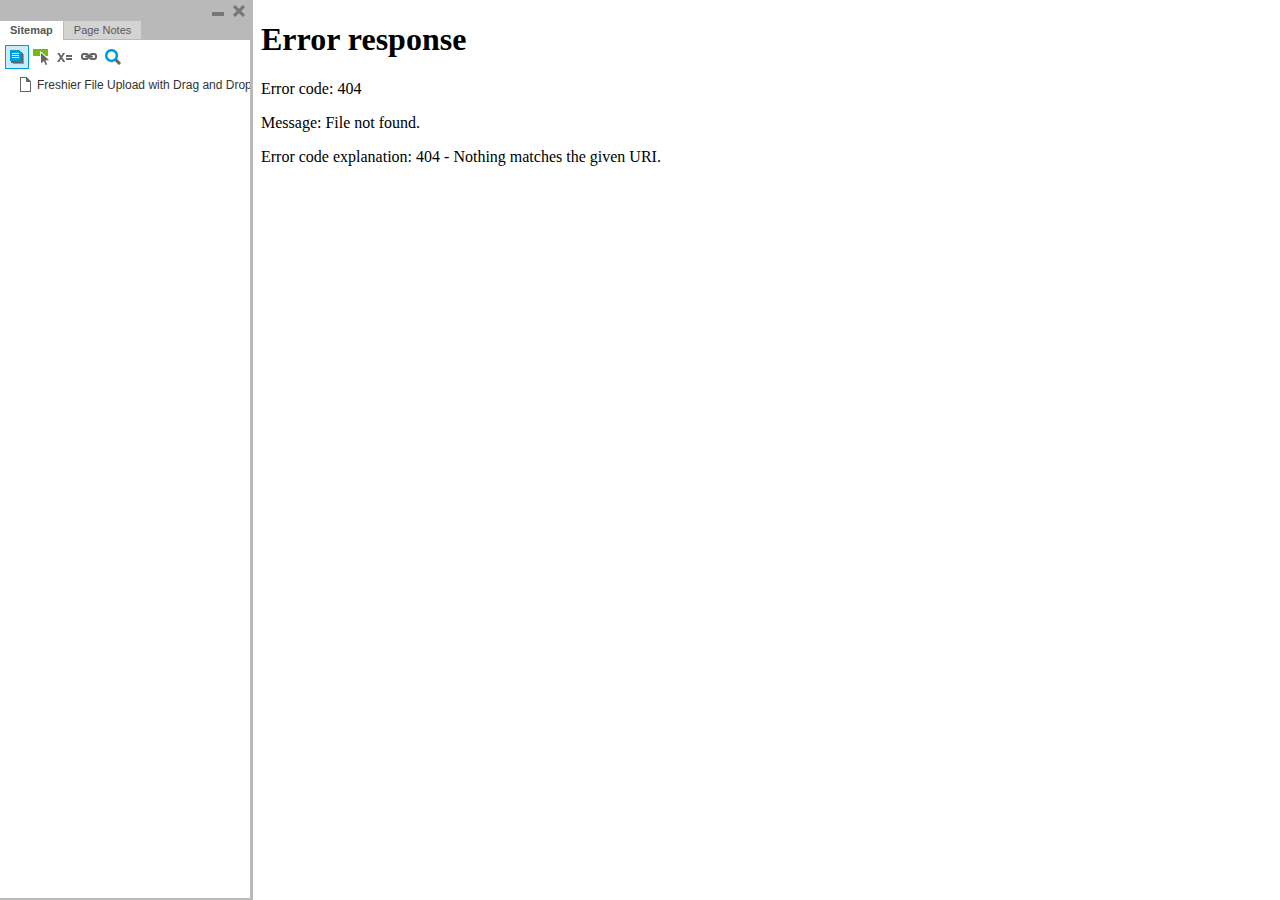
==== freshier-file-upload-with-drag-and-drop/index.html @ 0cb87fba "Initial commit" ====
﻿<!DOCTYPE html>
<html xmlns="http://www.w3.org/1999/xhtml" xml:lang="en" lang="en">
<head>
    <title>Untitled Document</title>
    <meta http-equiv="X-UA-Compatible" content="IE=edge"/>
    <meta http-equiv="content-type" content="text/html; charset=utf-8" />
    <link type="text/css" href="resources/css/reset.css" rel="Stylesheet" />
    <link type="text/css" href="resources/css/default.css" rel="Stylesheet" />

    <script type="text/javascript">
        if (location.href.toString().indexOf('file://localhost/') == 0) {
            location.href = location.href.toString().replace('file://localhost/', 'file:///');
        }
    </script>

    <script type="text/javascript" src="resources/scripts/jquery-1.7.1.min.js"></script>
    <script type="text/javascript" src="resources/scripts/player/splitter.js"></script>
    <script type="text/javascript" src="resources/scripts/axutils.js"></script>
    <script type="text/javascript" src="resources/scripts/player/axplayer.js"></script>
    <script type="text/javascript" src="resources/scripts/messagecenter.js"></script>
    <script type="text/javascript" src="data/document.js"></script>
    <style type="text/css">

#outerContainer {
	width:1000px;
	height:1500px;
}

.vsplitbar {
	width: 3px;
	background: #B9B9B9;
}

#rightPanel {
    background-color: White;
}

#leftPanel {
    /*min-width: 190px;*/
}

.splitterMask {
   position:absolute;
   top: 0;
   left: 0;
   width: 100%;
   height: 100%;
   overflow: hidden;
   background-image: url(resources/images/transparent.gif);
   z-index: 20000;
}


    </style>
    <script type="text/javascript" language="JavaScript"><!--
        // isolate scope
        (function() {
            setUpController();

            var configuration = $axure.document.configuration;
            var _settings = {};
            _settings.projectId = configuration.prototypeId;
            _settings.isAxshare = configuration.isAxshare;
            _settings.loadFeedbackPlugin = configuration.loadFeedbackPlugin;
            _settings.startCollapsed = HashString("c") == "1";
            if(HashString("c") == "2") closePlayer();

            $axure.player.settings = _settings;

            $(window).bind('load', function() {
                if(CHROME_5_LOCAL && !$('body').attr('pluginDetected')) {
                    window.location = 'resources/chrome/chrome.html';
                }
            });

            $(document).ready(function() {
                $axure.page.bind('load.start', mainFrame_onload);
                $axure.messageCenter.addMessageListener(messageCenter_message);

                if($axure.player.settings.loadFeedbackPlugin) {
                    if($axure.player.settings.isAxshare) {
                        $axure.utils.loadJS('/Scripts/plugins/feedback/feedback.js');
                    } else {
                        $axure.utils.loadJS('http://share.axure.com/Scripts/plugins/feedback/feedback.js');
                    }
                }

                if(navigator.userAgent.indexOf("MSIE") >= 0) $('#outerContainer').width('100%');
                initialize();
                if($axure.player.settings.startCollapsed) $('#outerContainer').splitter({ sizeLeft: 0 });
                else $('#outerContainer').splitter({ sizeLeft: 250 });
                $('#leftPanel').width(250);

                $(window).resize(function() { resizeContent(); });

                $('#maximizePanelContainer').hide();

                initializeLogo();

                $(window).resize();
                resizeContent();
                //wait for ie to get to a good state and resize
                if(IE && BROWSER_VERSION == "6.0") setTimeout(function() { $('#outerContainer').trigger('resize'); }, 30);

                if($axure.player.settings.startCollapsed) {
                    collapse();
                    $('#leftPanel').width(0);
                }
            });
        })();

        var lastLeftPanelWidth = 250;

        function messageCenter_message(message, data) {
            if(message == 'expandFrame') expand();
        }

        function resizeContent() {
            var newHeight = $(window).height();
            var newWidth = $(window).width();

            var controlContainerHeight = newHeight - 42;
            if($('#interfaceControlFrameLogoContainer').is(':visible')) controlContainerHeight -= $('#interfaceControlFrameLogoContainer').height() + 16;

            $('#outerContainer').height(newHeight).width(newWidth);
            $('.vsplitbar').height(newHeight);
            $('#leftPanel').height(newHeight);
            $('#interfaceControlFrame').height(newHeight);
            $('#interfaceControlFrameContainer').height(controlContainerHeight);

            $('#rightPanel').height(newHeight);
            $('#mainFrame').height(newHeight);

            if($('#leftPanel').is(':visible')) $('#rightPanel').width($(window).width() - $('#leftPanel').width() - $('.vsplitbar').width());
            else $('#rightPanel').width($(window).width());
        }

        function closePlayer() {
            if($axure.page.location) window.location.href = $axure.page.location;
            else {
                var pageFile = getInitialUrl();
                var currentLocation = window.location.toString();
                window.location.href = currentLocation.substr(0, currentLocation.lastIndexOf("/") + 1) + pageFile;
            }
        }

        function replaceHash(newHash) {
            var currentLocWithoutHash = window.location.toString().split('#')[0];

            //We use replace so that every hash change doesn't get appended to the history stack.
            //We use replaceState in browsers that support it, else replace the location
            if (typeof window.history.replaceState != 'undefined') {
                window.history.replaceState(null, null, currentLocWithoutHash + newHash);
            } else {
                window.location.replace(currentLocWithoutHash + newHash);
            }
        }

        function collapse() {
            var currentHash = window.location.hash;
            //If the collapse hash string var isn't present and set to 1, insert it
            if (currentHash.indexOf('#c=1') == -1 && currentHash.indexOf('&c=1') == -1) {
                var hashToSet = '';

                var varIndex = currentHash.indexOf('#c=');
                if (varIndex == -1) varIndex = currentHash.indexOf('&c=');
                if (varIndex != -1) {
                    var newHash = currentHash.substring(0, varIndex);

                    newHash = newHash == '' ? '#c=1' : newHash + '&c=1';

                    var ampIndex = currentHash.indexOf('&', varIndex + 1);
                    if (ampIndex != -1) {
                        newHash = newHash + currentHash.substring(ampIndex);
                    }
                    hashToSet = newHash;
                } else if (currentHash.indexOf('#') != -1) {
                    hashToSet = currentHash + '&c=1';
                } else {
                    hashToSet = '#c=1';
                }

                if (hashToSet != '') {
                    replaceHash(hashToSet);
                }
            }

            $('#maximizePanelContainer').show();
            lastLeftPanelWidth = $('#leftPanel').width();
            $('#leftPanel').hide();
            $('.vsplitbar').hide();
            $('#rightPanel').width($(window).width());
            $(window).resize();
            $('#outerContainer').trigger('resize');
        }

        function expand() {
            var currentHash = self.location.hash;
            var varIndex = currentHash.indexOf('&c=');
            if (varIndex == -1) varIndex = currentHash.indexOf('#c=');
            //If the collapse hash string var is present, remove it
            if (varIndex != -1) {
                var newHash = currentHash.substring(0, varIndex);

                var ampIndex = currentHash.indexOf('&', varIndex + 1);
                if (ampIndex != -1) {
                    newHash = newHash == '' ? '#' + currentHash.substring(ampIndex + 1) : newHash + currentHash.substring(ampIndex);
                }

                replaceHash(newHash);
            }

            $('#maximizePanelContainer').hide();
            $('#leftPanel').width(lastLeftPanelWidth);
            $('#leftPanel').show();
            $('.vsplitbar').show();
            $('#rightPanel').width($(window).width() - $('#leftPanel').width() - $('.vsplitbar').width());
            $(window).resize();
            $('#outerContainer').trigger('resize');
        }

        function initialize() {
            var legacyQString = QueryString("Page");
            if (legacyQString.length > 0) {
                location.href = location.href.substring(0, location.href.indexOf("?")) + "#p=" + legacyQString;
                return;
            }

            var mainFrame = document.getElementById("mainFrame");
            mainFrame.contentWindow.location.href = getInitialUrl();
        }
        
        function getInitialUrl() {
            var pageName = HashString("p");
            if(pageName.length > 0) return pageName + ".html";
            else {
                var url = getFirstPageUrl($axure.document.sitemap.rootNodes);
                return (url ? url : "about:blank");
            }
        }

        function getFirstPageUrl(nodes) {
            for (var i = 0; i < nodes.length; i++) {
                var node = nodes[i];
                if (node.url) return node.url;
                else {
                    var hasChildren = (node.children && node.children.length > 0);
                    if (hasChildren) {
                        var url = getFirstPageUrl(node.children);
                        if (url) return url;
                    }
                }
            }
            return null;
        }

        function initializeLogo() {
            if($axure.document.configuration.logoImagePath) {
                $('#interfaceControlFrameLogoImageContainer').html('<img id="logoImage" src="" />');
                $('#logoImage').attr('src', $axure.document.configuration.logoImagePath).load(function() { resizeContent(); });
                $('#interfaceControlFrameMinimizeContainer').css('background-color', '#FFFFFF');
            } else $('#interfaceControlFrameLogoImageContainer').hide();

            if ($axure.document.configuration.logoImageCaption) {
                $('#interfaceControlFrameLogoCaptionContainer').html($axure.document.configuration.logoImageCaption);
                $('#interfaceControlFrameMinimizeContainer').css('background-color', '#FFFFFF');
            } else $('#interfaceControlFrameLogoCaptionContainer').hide();

            if(!$('#interfaceControlFrameLogoImageContainer').is(':visible') && !$('#interfaceControlFrameLogoCaptionContainer').is(':visible')) {
                $('#interfaceControlFrameLogoContainer').hide();
            }
        }

        function mainFrame_onload() {
            if($axure.page.pageName) document.title = $axure.page.pageName;
        }

        function QueryString(query) {
            var qstring = self.location.href.split("?");
            if(qstring.length < 2) return "";
            return GetParameter(qstring, query);
        }
        
        function GetParameter(qstring, query) {
            var prms = qstring[1].split("&");
            var frmelements = new Array();
            var currprmeter, querystr = "";

            for(var i = 0; i < prms.length; i++) {
                currprmeter = prms[i].split("=");
                frmelements[i] = new Array();
                frmelements[i][0] = currprmeter[0];
                frmelements[i][1] = currprmeter[1];
            }

            for(j = 0; j < frmelements.length; j++) {
                if(frmelements[j][0].toLowerCase() == query.toLowerCase()) {
                    querystr = frmelements[j][1];
                    break;
                }
            }
            return querystr;
        }
        
        function HashString(query) {
            var qstring = self.location.href.split("#");
            if(qstring.length < 2) return "";
            return GetParameter(qstring, query);
        }

    --></script>

    <link type="text/css" rel="Stylesheet" href="plugins/sitemap/styles/sitemap.css" />
    <script type="text/javascript" src="plugins/sitemap/sitemap.js"></script>
    <link type="text/css" rel="Stylesheet" href="plugins/page_notes/styles/page_notes.css" />
    <script type="text/javascript" src="plugins/page_notes/page_notes.js"></script>

</head>
<body scroll="no">
    <div id="outerContainer">

        <div id="leftPanel">
            <div id="interfaceControlFrame">
                <div id="interfaceControlFrameMinimizeContainer">
                    <a title="Minimize" id="interfaceControlFrameMinimizeButton" onclick="collapse();">&nbsp;</a>
                    <div id="interfaceControlFrameCloseContainer">
                        <a title="Close" id="interfaceControlFrameCloseButton" onclick="closePlayer();">&nbsp;</a>
                    </div>
                </div>
                <div id="interfaceControlFrameLogoContainer">
                    <div id="interfaceControlFrameLogoImageContainer"></div>
                    <div id="interfaceControlFrameLogoCaptionContainer"></div>
                </div>
                <div id="interfaceControlFrameHeaderContainer">
                    <ul id="interfaceControlFrameHeader">
                    </ul>
                </div>
                <div id="interfaceControlFrameContainer">
                </div>
            </div>
        </div>
        <div id="rightPanel">
            <iframe id="mainFrame" name="mainFrame" width="100%" height="100%" src="" frameborder="0" style="display: block;"></iframe>
        </div>

    </div>

    <div id="maximizePanelContainer">
        <iframe id="expandFrame" src="resources/expand.html" width="100%" height="100%" scrolling="no" allowtransparency="true" frameborder="0"></iframe>
    </div>

</body>
</html>
---- freshier-file-upload-with-drag-and-drop/resources/css/default.css ----
﻿body {
  font-family : Helvetica, Arial, Sans-Serif;
  background-color: #B9B9B9;
  overflow:hidden;
}
a {
  cursor: pointer;
}
#maximizePanelContainer {
  font-size: 4px;
  position:absolute;
  left: 0px;
  top: 0px;
  width: 15px;
  height: 13px;
  overflow: visible;
  z-index: 1000;
}
.maximizePanel {
  position:absolute;
  left: 0px;
  top: 0px;
  width: 20px;
  height: 20px;
  margin: 2px 0px 0px 1px;
  background: url('../images/261_expand_12rollover1.png') no-repeat;
  cursor: pointer;
}
.maximizePanelOver {
  background: url('../images/261_expand_12rollover2.png') no-repeat;    
}

#interfaceControlFrameMinimizeContainer {
  position:relative;
  font-size: 2px; /*for IE*/
  text-align: right;
  z-index: 100;
    height: 20px;
}
#interfaceControlFrameMinimizeContainer a 
{
    display: inline-block;
    width: 15px;
    height: 20px;
  font-size: 2px;
  background: url('../images/260_collapse_12rollover1.png') no-repeat;
  text-decoration: none;
  margin: 5px 5px 0px 0px;
}
#interfaceControlFrame {
    margin: 0px;
}
#interfaceControlFrameMinimizeContainer a:hover {
  background: url('../images/260_collapse_12rollover2.png') no-repeat;
}
#interfaceControlFrameCloseContainer {
    display: inline;
    width: 15px;
    height: 20px;
    font-size: 2px;
    margin: 5px 2px 0px 0px;
}
#interfaceControlFrameCloseContainer a 
{
  background: url('../images/259_close_12rollover1.png') no-repeat;
    margin: 0px;
  text-decoration: none;
}
#interfaceControlFrameCloseContainer a:hover 
{
  background: url('../images/259_close_12rollover2.png') no-repeat;
}
#interfaceControlFrameHeader li {
    display: inline;
}
#interfaceControlFrameHeader a {
  outline: none;
  padding: 3px 10px 3px 10px;
  margin-right: 1px;
  text-decoration: none;
  color: #575757;
  white-space: nowrap;
  background-color: #D3D3D3;
}
#interfaceControlFrameHeader a:link {}
#interfaceControlFrameHeader a:hover {
  color: #000000;
}
#interfaceControlFrameHeader a.selected {
  background-color: White;
  font-weight:bold;
  padding: 3px 10px 4px 10px;
}
#interfaceControlFrameHeaderContainer {
  overflow: visible;
  width: 250px;
}
#interfaceControlFrameHeader {
  position:relative;
  list-style: none;
  padding : 4px 0px 4px 0px;
  font-size: 11px;
  z-index: 50;
}
#interfaceControlFrameContainer {
  position: absolute;
  background-color: White;
  overflow: hidden;
  width: 100%;
  /*height:100%;*/
}

#interfaceControlFrameLogoContainer {
  background-color: White;
  border-bottom: 1px solid #EFEFEF;
  margin: -5px 0px 5px 0px;
  padding: 10px 5px 5px 5px;
  overflow: hidden;
}
#interfaceControlFrameLogoImageContainer {
  text-align: center;
}
#interfaceControlFrameLogoCaptionContainer {
  text-align: center;
  margin: 5px 10px 0px 10px;
  font-size: 11px;
  color: #333;
}
---- freshier-file-upload-with-drag-and-drop/plugins/sitemap/styles/sitemap.css ----
﻿
#sitemapHost {
    font-size: 12px;
    color:#333;
    background-color:#FFF;
    height: 100%;
}

#sitemapTreeContainer {
    /*margin: 0px 8px 0px 10px;*/
    position: absolute;
    overflow: auto;
    width: 100%;
    /*height: 100%;*/
    top: 31px;
    bottom: 0px;
}

.sitemapTree {
    /* list-style-type: none; */
    margin: 5px 0px 10px -9px;
    overflow:visible;
}

.sitemapTree ul {
    list-style-type: none;
    margin: 0px 0px 0px 0px;
    padding-left: 0px;
}

.sitemapPlusMinusLink 
{
}

.sitemapMinus 
{
	vertical-align:middle;
    background: url('images/minus.gif');
    background-repeat: no-repeat;
	margin-right: 3px;	
	margin-bottom: 1px;
    height:9px;
    width:9px;
    display:inline-block;
}

.sitemapPlus 
{
	vertical-align:middle;
    background: url('images/plus.gif');
    background-repeat: no-repeat;
	margin-right: 3px;	
	margin-bottom: 1px;
	height:9px;
    width:9px;
    display:inline-block;
}

.sitemapPageLink 
{
    margin-left: 0px;
}

.sitemapPageIcon 
{
	margin-bottom:-3px;
    width: 16px;
    height: 16px;
    display: inline-block;
    background: url('images/079_page_16.png');
    background-repeat: no-repeat;
}

.sitemapFlowIcon
{
    background: url('images/086_case_16.png');
}

.sitemapFolderIcon
{
    background: url('images/235_folderclosed_16.png');
}

.sitemapFolderOpenIcon
{
    background: url('images/236_folderopen_16.png');
}

.sitemapPageName 
{
    margin-left: 3px;
}

.sitemapNode 
{
    margin:4px 0px 4px 0px;
    white-space:nowrap;
}

.sitemapPageLinkContainer {
    margin-left: 0px;
    padding-bottom: 1px;
}
/*
.sitemapNode div
{
	padding-top: 1px; 
	padding-bottom: 3px;
    padding-left: 20px;
	height: 14px;
}
*/

.sitemapExpandableNode 
{
	margin-left: 0px;
}

.sitemapHighlight 
{
	background-color : rgb(204,235,248);
    font-weight: bold;
}

.sitemapGreyedName
{
	color: #AAA;
}

#sitemapToolbar 
{
	margin: 5px 5px 5px 5px;
    height: 22px;
}

#sitemapToolbar .sitemapToolbarButton
{
    float: left;
    width: 22px;
    height: 22px;
    border: 1px solid transparent;
}

#sitemapToolbar .sitemapToolbarButton:hover
{
    border: 1px solid rgb(0,157,217);
    background-color : rgb(166,221,242);
}

#sitemapToolbar .sitemapToolbarButton:active
{
    border: 1px solid rgb(0,157,217);
    background-color : rgb(204,235,248);
}

#sitemapToolbar .sitemapToolbarButtonSelected {
    border: 1px solid rgb(0,157,217);
    background-color : rgb(204,235,248);    
}

#linksButton {
    background: url('images/233_hyperlink_16.png') no-repeat center center;
}

#adaptiveButton {
    background: url('images/225_responsive_16.png') no-repeat center center;
}

#footnotesButton {
    background: url('images/228_togglenotes_16.png') no-repeat center center;
}

#highlightInteractiveButton {
    background: url('images/231_event_16.png') no-repeat center center;
}

#variablesButton {
    background: url('images/229_variables_16.png') no-repeat center center;
}

#searchButton {
    background: url('images/232_search_16.png') no-repeat center center;
}

.sitemapLinkContainer
{
	margin-top: 8px;
	padding-right: 5px;
	font-size: 12px;
}

.sitemapLinkField 
{
	width: 100%;
	font-size: 12px;
	margin-top: 3px;
}

.sitemapOptionContainer
{
	margin-top: 8px;
	padding-right: 5px;
	font-size: 12px;
}

#sitemapOptionsDiv
{
	margin-top: 5px;
	margin-left: 16px;
}

#viewSelectDiv
{
	margin-left: 5px;
}

#viewSelect
{
	width: 70%;
}

.sitemapUrlOption
{
	padding-bottom: 5px;
}

.optionLabel
{
	font-size: 12px;
}

.sitemapPopupContainer
{
    display: none;
    position: absolute;
	background-color: #F4F4F4;
	border: 1px solid #B9B9B9;
	padding: 5px 5px 5px 5px;
	margin: 5px 0px 0px 5px;
    z-index: 1;
}

#adaptiveViewsContainer
{
	margin-left: 0px;
	padding: 0px;
}

.adaptiveViewOption
{
	padding: 2px;
}

.adaptiveViewOption:hover
{ 
	background-color: rgb(204,235,248);
	cursor: pointer;
}

.currentAdaptiveView {
    font-weight: bold;
}

.adaptiveCheckboxDiv {
	height: 15px;
	width: 15px;
	float: left;
}

.checkedAdaptive {
	background: url('images/adaptivecheck.png') no-repeat center center;
}

#variablesContainer 
{
	max-height: 350px;
	overflow: auto;
}

.variableName
{
	font-weight: bold;
}

.variableDiv
{
	margin-bottom: 10px;
}

#variablesClearLink 
{
	color: #069;
	left: 5px;
}

.searchBoxHint 
{
	color: #AAA;
	font-style: italic;
}

#sitemapLinksPageName
{
	font-weight: bold;
}

#sitemapOptionsHeader
{
	font-weight: bold;
}
---- freshier-file-upload-with-drag-and-drop/plugins/page_notes/styles/page_notes.css ----
﻿#pageNotesHost {
    font-size: 12px;
    color:#333;
    height: 100%;
}

#pageNotesScrollContainer 
{
    overflow: auto;
    width: 100%;
    height: 100%;
}    

#pageNotesContainer 
{
    padding: 10px 10px 10px 10px;
}

#pageNameHeader
{
	font-size: 13px;
	font-weight: bold;
	height: 23px;
	white-space: nowrap;
}

#pageNotesContent 
{
	overflow: visible;
}

.pageNoteName 
{
	font-size: 12px;
	margin-bottom: 5px;
	text-decoration: underline;
	white-space: nowrap;
}

.pageNote 
{
	margin-bottom: 10px;
}
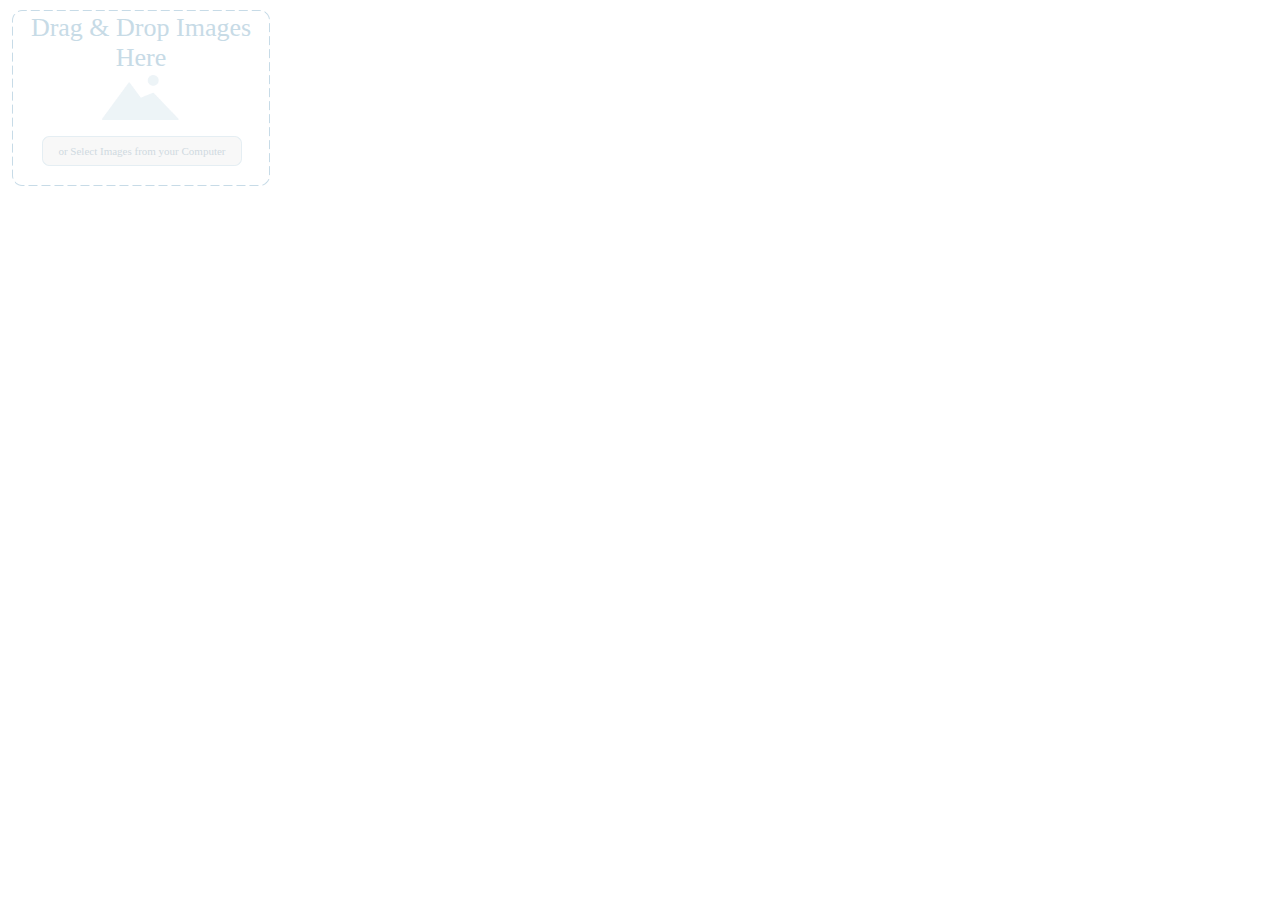
==== commit 930ef29b: "Changing generated filename to 'index.html' for clarity." ====
--- a/freshier-file-upload-with-drag-and-drop/index.html
+++ b/freshier-file-upload-with-drag-and-drop/index.html
@@ -1,353 +1,272 @@
 ﻿<!DOCTYPE html>
-<html xmlns="http://www.w3.org/1999/xhtml" xml:lang="en" lang="en">
-<head>
-    <title>Untitled Document</title>
+<html>
+  <head>
+    <title>Freshier File Upload with Drag and Drop</title>
     <meta http-equiv="X-UA-Compatible" content="IE=edge"/>
-    <meta http-equiv="content-type" content="text/html; charset=utf-8" />
-    <link type="text/css" href="resources/css/reset.css" rel="Stylesheet" />
-    <link type="text/css" href="resources/css/default.css" rel="Stylesheet" />
-
+    <meta http-equiv="content-type" content="text/html; charset=utf-8"/>
+    <meta name="apple-mobile-web-app-capable" content="yes"/>
+    <link href="resources/css/jquery-ui-themes.css" type="text/css" rel="stylesheet"/>
+    <link href="resources/css/axure_rp_page.css" type="text/css" rel="stylesheet"/>
+    <link href="data/styles.css" type="text/css" rel="stylesheet"/>
+    <link href="files/freshier_file_upload_with_drag_and_drop/styles.css" type="text/css" rel="stylesheet"/>
+    <script src="resources/scripts/jquery-1.7.1.min.js"></script>
+    <script src="resources/scripts/jquery-ui-1.8.10.custom.min.js"></script>
+    <script src="resources/scripts/axure/axQuery.js"></script>
+    <script src="resources/scripts/axure/globals.js"></script>
+    <script src="resources/scripts/axutils.js"></script>
+    <script src="resources/scripts/axure/annotation.js"></script>
+    <script src="resources/scripts/axure/axQuery.std.js"></script>
+    <script src="resources/scripts/axure/doc.js"></script>
+    <script src="data/document.js"></script>
+    <script src="resources/scripts/messagecenter.js"></script>
+    <script src="resources/scripts/axure/events.js"></script>
+    <script src="resources/scripts/axure/action.js"></script>
+    <script src="resources/scripts/axure/expr.js"></script>
+    <script src="resources/scripts/axure/geometry.js"></script>
+    <script src="resources/scripts/axure/flyout.js"></script>
+    <script src="resources/scripts/axure/ie.js"></script>
+    <script src="resources/scripts/axure/model.js"></script>
+    <script src="resources/scripts/axure/repeater.js"></script>
+    <script src="resources/scripts/axure/sto.js"></script>
+    <script src="resources/scripts/axure/utils.temp.js"></script>
+    <script src="resources/scripts/axure/variables.js"></script>
+    <script src="resources/scripts/axure/drag.js"></script>
+    <script src="resources/scripts/axure/move.js"></script>
+    <script src="resources/scripts/axure/visibility.js"></script>
+    <script src="resources/scripts/axure/style.js"></script>
+    <script src="resources/scripts/axure/adaptive.js"></script>
+    <script src="resources/scripts/axure/tree.js"></script>
+    <script src="resources/scripts/axure/init.temp.js"></script>
+    <script src="files/freshier_file_upload_with_drag_and_drop/data.js"></script>
+    <script src="resources/scripts/axure/legacy.js"></script>
+    <script src="resources/scripts/axure/viewer.js"></script>
     <script type="text/javascript">
-        if (location.href.toString().indexOf('file://localhost/') == 0) {
-            location.href = location.href.toString().replace('file://localhost/', 'file:///');
-        }
+      $axure.utils.getTransparentGifPath = function() { return 'resources/images/transparent.gif'; };
+      $axure.utils.getOtherPath = function() { return 'resources/Other.html'; };
+      $axure.utils.getReloadPath = function() { return 'resources/reload.html'; };
     </script>
-
-    <script type="text/javascript" src="resources/scripts/jquery-1.7.1.min.js"></script>
-    <script type="text/javascript" src="resources/scripts/player/splitter.js"></script>
-    <script type="text/javascript" src="resources/scripts/axutils.js"></script>
-    <script type="text/javascript" src="resources/scripts/player/axplayer.js"></script>
-    <script type="text/javascript" src="resources/scripts/messagecenter.js"></script>
-    <script type="text/javascript" src="data/document.js"></script>
-    <style type="text/css">
-
-#outerContainer {
-	width:1000px;
-	height:1500px;
-}
-
-.vsplitbar {
-	width: 3px;
-	background: #B9B9B9;
-}
-
-#rightPanel {
-    background-color: White;
-}
-
-#leftPanel {
-    /*min-width: 190px;*/
-}
-
-.splitterMask {
-   position:absolute;
-   top: 0;
-   left: 0;
-   width: 100%;
-   height: 100%;
-   overflow: hidden;
-   background-image: url(resources/images/transparent.gif);
-   z-index: 20000;
-}
-
-
-    </style>
-    <script type="text/javascript" language="JavaScript"><!--
-        // isolate scope
-        (function() {
-            setUpController();
-
-            var configuration = $axure.document.configuration;
-            var _settings = {};
-            _settings.projectId = configuration.prototypeId;
-            _settings.isAxshare = configuration.isAxshare;
-            _settings.loadFeedbackPlugin = configuration.loadFeedbackPlugin;
-            _settings.startCollapsed = HashString("c") == "1";
-            if(HashString("c") == "2") closePlayer();
-
-            $axure.player.settings = _settings;
-
-            $(window).bind('load', function() {
-                if(CHROME_5_LOCAL && !$('body').attr('pluginDetected')) {
-                    window.location = 'resources/chrome/chrome.html';
-                }
-            });
-
-            $(document).ready(function() {
-                $axure.page.bind('load.start', mainFrame_onload);
-                $axure.messageCenter.addMessageListener(messageCenter_message);
-
-                if($axure.player.settings.loadFeedbackPlugin) {
-                    if($axure.player.settings.isAxshare) {
-                        $axure.utils.loadJS('/Scripts/plugins/feedback/feedback.js');
-                    } else {
-                        $axure.utils.loadJS('http://share.axure.com/Scripts/plugins/feedback/feedback.js');
-                    }
-                }
-
-                if(navigator.userAgent.indexOf("MSIE") >= 0) $('#outerContainer').width('100%');
-                initialize();
-                if($axure.player.settings.startCollapsed) $('#outerContainer').splitter({ sizeLeft: 0 });
-                else $('#outerContainer').splitter({ sizeLeft: 250 });
-                $('#leftPanel').width(250);
-
-                $(window).resize(function() { resizeContent(); });
-
-                $('#maximizePanelContainer').hide();
-
-                initializeLogo();
-
-                $(window).resize();
-                resizeContent();
-                //wait for ie to get to a good state and resize
-                if(IE && BROWSER_VERSION == "6.0") setTimeout(function() { $('#outerContainer').trigger('resize'); }, 30);
-
-                if($axure.player.settings.startCollapsed) {
-                    collapse();
-                    $('#leftPanel').width(0);
-                }
-            });
-        })();
-
-        var lastLeftPanelWidth = 250;
-
-        function messageCenter_message(message, data) {
-            if(message == 'expandFrame') expand();
-        }
-
-        function resizeContent() {
-            var newHeight = $(window).height();
-            var newWidth = $(window).width();
-
-            var controlContainerHeight = newHeight - 42;
-            if($('#interfaceControlFrameLogoContainer').is(':visible')) controlContainerHeight -= $('#interfaceControlFrameLogoContainer').height() + 16;
-
-            $('#outerContainer').height(newHeight).width(newWidth);
-            $('.vsplitbar').height(newHeight);
-            $('#leftPanel').height(newHeight);
-            $('#interfaceControlFrame').height(newHeight);
-            $('#interfaceControlFrameContainer').height(controlContainerHeight);
-
-            $('#rightPanel').height(newHeight);
-            $('#mainFrame').height(newHeight);
-
-            if($('#leftPanel').is(':visible')) $('#rightPanel').width($(window).width() - $('#leftPanel').width() - $('.vsplitbar').width());
-            else $('#rightPanel').width($(window).width());
-        }
-
-        function closePlayer() {
-            if($axure.page.location) window.location.href = $axure.page.location;
-            else {
-                var pageFile = getInitialUrl();
-                var currentLocation = window.location.toString();
-                window.location.href = currentLocation.substr(0, currentLocation.lastIndexOf("/") + 1) + pageFile;
-            }
-        }
-
-        function replaceHash(newHash) {
-            var currentLocWithoutHash = window.location.toString().split('#')[0];
-
-            //We use replace so that every hash change doesn't get appended to the history stack.
-            //We use replaceState in browsers that support it, else replace the location
-            if (typeof window.history.replaceState != 'undefined') {
-                window.history.replaceState(null, null, currentLocWithoutHash + newHash);
-            } else {
-                window.location.replace(currentLocWithoutHash + newHash);
-            }
-        }
-
-        function collapse() {
-            var currentHash = window.location.hash;
-            //If the collapse hash string var isn't present and set to 1, insert it
-            if (currentHash.indexOf('#c=1') == -1 && currentHash.indexOf('&c=1') == -1) {
-                var hashToSet = '';
-
-                var varIndex = currentHash.indexOf('#c=');
-                if (varIndex == -1) varIndex = currentHash.indexOf('&c=');
-                if (varIndex != -1) {
-                    var newHash = currentHash.substring(0, varIndex);
-
-                    newHash = newHash == '' ? '#c=1' : newHash + '&c=1';
-
-                    var ampIndex = currentHash.indexOf('&', varIndex + 1);
-                    if (ampIndex != -1) {
-                        newHash = newHash + currentHash.substring(ampIndex);
-                    }
-                    hashToSet = newHash;
-                } else if (currentHash.indexOf('#') != -1) {
-                    hashToSet = currentHash + '&c=1';
-                } else {
-                    hashToSet = '#c=1';
-                }
-
-                if (hashToSet != '') {
-                    replaceHash(hashToSet);
-                }
-            }
-
-            $('#maximizePanelContainer').show();
-            lastLeftPanelWidth = $('#leftPanel').width();
-            $('#leftPanel').hide();
-            $('.vsplitbar').hide();
-            $('#rightPanel').width($(window).width());
-            $(window).resize();
-            $('#outerContainer').trigger('resize');
-        }
-
-        function expand() {
-            var currentHash = self.location.hash;
-            var varIndex = currentHash.indexOf('&c=');
-            if (varIndex == -1) varIndex = currentHash.indexOf('#c=');
-            //If the collapse hash string var is present, remove it
-            if (varIndex != -1) {
-                var newHash = currentHash.substring(0, varIndex);
-
-                var ampIndex = currentHash.indexOf('&', varIndex + 1);
-                if (ampIndex != -1) {
-                    newHash = newHash == '' ? '#' + currentHash.substring(ampIndex + 1) : newHash + currentHash.substring(ampIndex);
-                }
-
-                replaceHash(newHash);
-            }
-
-            $('#maximizePanelContainer').hide();
-            $('#leftPanel').width(lastLeftPanelWidth);
-            $('#leftPanel').show();
-            $('.vsplitbar').show();
-            $('#rightPanel').width($(window).width() - $('#leftPanel').width() - $('.vsplitbar').width());
-            $(window).resize();
-            $('#outerContainer').trigger('resize');
-        }
-
-        function initialize() {
-            var legacyQString = QueryString("Page");
-            if (legacyQString.length > 0) {
-                location.href = location.href.substring(0, location.href.indexOf("?")) + "#p=" + legacyQString;
-                return;
-            }
-
-            var mainFrame = document.getElementById("mainFrame");
-            mainFrame.contentWindow.location.href = getInitialUrl();
-        }
-        
-        function getInitialUrl() {
-            var pageName = HashString("p");
-            if(pageName.length > 0) return pageName + ".html";
-            else {
-                var url = getFirstPageUrl($axure.document.sitemap.rootNodes);
-                return (url ? url : "about:blank");
-            }
-        }
-
-        function getFirstPageUrl(nodes) {
-            for (var i = 0; i < nodes.length; i++) {
-                var node = nodes[i];
-                if (node.url) return node.url;
-                else {
-                    var hasChildren = (node.children && node.children.length > 0);
-                    if (hasChildren) {
-                        var url = getFirstPageUrl(node.children);
-                        if (url) return url;
-                    }
-                }
-            }
-            return null;
-        }
-
-        function initializeLogo() {
-            if($axure.document.configuration.logoImagePath) {
-                $('#interfaceControlFrameLogoImageContainer').html('<img id="logoImage" src="" />');
-                $('#logoImage').attr('src', $axure.document.configuration.logoImagePath).load(function() { resizeContent(); });
-                $('#interfaceControlFrameMinimizeContainer').css('background-color', '#FFFFFF');
-            } else $('#interfaceControlFrameLogoImageContainer').hide();
-
-            if ($axure.document.configuration.logoImageCaption) {
-                $('#interfaceControlFrameLogoCaptionContainer').html($axure.document.configuration.logoImageCaption);
-                $('#interfaceControlFrameMinimizeContainer').css('background-color', '#FFFFFF');
-            } else $('#interfaceControlFrameLogoCaptionContainer').hide();
-
-            if(!$('#interfaceControlFrameLogoImageContainer').is(':visible') && !$('#interfaceControlFrameLogoCaptionContainer').is(':visible')) {
-                $('#interfaceControlFrameLogoContainer').hide();
-            }
-        }
-
-        function mainFrame_onload() {
-            if($axure.page.pageName) document.title = $axure.page.pageName;
-        }
-
-        function QueryString(query) {
-            var qstring = self.location.href.split("?");
-            if(qstring.length < 2) return "";
-            return GetParameter(qstring, query);
-        }
-        
-        function GetParameter(qstring, query) {
-            var prms = qstring[1].split("&");
-            var frmelements = new Array();
-            var currprmeter, querystr = "";
-
-            for(var i = 0; i < prms.length; i++) {
-                currprmeter = prms[i].split("=");
-                frmelements[i] = new Array();
-                frmelements[i][0] = currprmeter[0];
-                frmelements[i][1] = currprmeter[1];
-            }
-
-            for(j = 0; j < frmelements.length; j++) {
-                if(frmelements[j][0].toLowerCase() == query.toLowerCase()) {
-                    querystr = frmelements[j][1];
-                    break;
-                }
-            }
-            return querystr;
-        }
-        
-        function HashString(query) {
-            var qstring = self.location.href.split("#");
-            if(qstring.length < 2) return "";
-            return GetParameter(qstring, query);
-        }
-
-    --></script>
-
-    <link type="text/css" rel="Stylesheet" href="plugins/sitemap/styles/sitemap.css" />
-    <script type="text/javascript" src="plugins/sitemap/sitemap.js"></script>
-    <link type="text/css" rel="Stylesheet" href="plugins/page_notes/styles/page_notes.css" />
-    <script type="text/javascript" src="plugins/page_notes/page_notes.js"></script>
-
-</head>
-<body scroll="no">
-    <div id="outerContainer">
-
-        <div id="leftPanel">
-            <div id="interfaceControlFrame">
-                <div id="interfaceControlFrameMinimizeContainer">
-                    <a title="Minimize" id="interfaceControlFrameMinimizeButton" onclick="collapse();">&nbsp;</a>
-                    <div id="interfaceControlFrameCloseContainer">
-                        <a title="Close" id="interfaceControlFrameCloseButton" onclick="closePlayer();">&nbsp;</a>
-                    </div>
+  </head>
+  <body>
+    <div id="base" class="">
+
+      <!-- DragIcon (Dynamic Panel) -->
+      <div id="u0" class="ax_dynamic_panel" data-label="DragIcon">
+        <div id="u0_state0" class="panel_state" data-label="Initial">
+          <div id="u0_state0_content" class="panel_state_content">
+          </div>
+        </div>
+        <div id="u0_state1" class="panel_state" data-label="Shown">
+          <div id="u0_state1_content" class="panel_state_content">
+
+            <!-- Unnamed (Shape) -->
+            <div id="u1" class="ax_shape">
+              <img id="u1_img" class="img " src="images/freshier_file_upload_with_drag_and_drop/u1.png"/>
+              <!-- Unnamed () -->
+              <div id="u2" class="text">
+                <p><span/></p>
+              </div>
+            </div>
+
+            <!-- Unnamed (Image) -->
+            <div id="u3" class="ax_image">
+              <img id="u3_img" class="img " src="images/freshier_file_upload_with_drag_and_drop/u3.png"/>
+              <!-- Unnamed () -->
+              <div id="u4" class="text">
+                <p><span/></p>
+              </div>
+            </div>
+          </div>
+        </div>
+      </div>
+
+      <!-- SelectButton (Dynamic Panel) -->
+      <div id="u5" class="ax_dynamic_panel" data-label="SelectButton">
+        <div id="u5_state0" class="panel_state" data-label="Initial">
+          <div id="u5_state0_content" class="panel_state_content">
+
+            <!-- FileInput (Shape) -->
+            <div id="u6" class="ax_shape" data-label="FileInput">
+              <img id="u6_img" class="img " src="images/freshier_file_upload_with_drag_and_drop/fileinput_u6.png"/>
+              <!-- Unnamed () -->
+              <div id="u7" class="text">
+                <p><span style="opacity:0.4588235;">or Select Images from your Computer</span></p>
+              </div>
+            </div>
+          </div>
+        </div>
+        <div id="u5_state1" class="panel_state" data-label="Hover">
+          <div id="u5_state1_content" class="panel_state_content">
+
+            <!-- FileInput (Shape) -->
+            <div id="u8" class="ax_shape" data-label="FileInput">
+              <img id="u8_img" class="img " src="images/freshier_file_upload_with_drag_and_drop/fileinput_u8.png"/>
+              <!-- Unnamed () -->
+              <div id="u9" class="text">
+                <p><span>Click to Select Images</span></p>
+              </div>
+            </div>
+          </div>
+        </div>
+      </div>
+
+      <!-- ImagePlaceholder (Image) -->
+      <div id="u10" class="ax_image" data-label="ImagePlaceholder">
+        <img id="u10_img" class="img " src="images/freshier_file_upload_with_drag_and_drop/imageplaceholder_u10.png"/>
+        <!-- Unnamed () -->
+        <div id="u11" class="text">
+          <p><span/></p>
+        </div>
+      </div>
+
+      <!-- CreateImages-Container (Shape) -->
+      <div id="u12" class="ax_shape" data-label="CreateImages-Container">
+        <img id="u12_img" class="img " src="images/freshier_file_upload_with_drag_and_drop/createimages-container_u12.png"/>
+        <!-- Unnamed () -->
+        <div id="u13" class="text">
+          <p><span/></p>
+        </div>
+      </div>
+
+      <!-- left arrow (Image) -->
+      <div id="u14" class="ax_image" data-label="left arrow">
+        <img id="u14_img" class="img " src="images/freshier_file_upload_with_drag_and_drop/left_arrow_u14.png"/>
+        <!-- Unnamed () -->
+        <div id="u15" class="text">
+          <p><span/></p>
+        </div>
+      </div>
+
+      <!-- window dynamic panel (Dynamic Panel) -->
+      <div id="u16" class="ax_dynamic_panel" data-label="window dynamic panel">
+        <div id="u16_state0" class="panel_state" data-label="State1-carousel images">
+          <div id="u16_state0_content" class="panel_state_content">
+
+            <!-- Thumbnails (Dynamic Panel) -->
+            <div id="u17" class="ax_dynamic_panel" data-label="Thumbnails">
+              <div id="u17_state0" class="panel_state" data-label="State1-thumbnails for carousel">
+                <div id="u17_state0_content" class="panel_state_content">
                 </div>
-                <div id="interfaceControlFrameLogoContainer">
-                    <div id="interfaceControlFrameLogoImageContainer"></div>
-                    <div id="interfaceControlFrameLogoCaptionContainer"></div>
+              </div>
+            </div>
+          </div>
+        </div>
+      </div>
+
+      <!-- CreateImage-RArrow (Image) -->
+      <div id="u18" class="ax_image" data-label="CreateImage-RArrow">
+        <img id="u18_img" class="img " src="images/freshier_file_upload_with_drag_and_drop/left_arrow_u14.png"/>
+        <!-- Unnamed () -->
+        <div id="u19" class="text">
+          <p><span/></p>
+        </div>
+      </div>
+
+      <!-- CreateImage-LArrow (Image) -->
+      <div id="u20" class="ax_image" data-label="CreateImage-LArrow">
+        <img id="u20_img" class="img " src="images/freshier_file_upload_with_drag_and_drop/left_arrow_u14.png"/>
+        <!-- Unnamed () -->
+        <div id="u21" class="text">
+          <p><span/></p>
+        </div>
+      </div>
+
+      <!-- ImageDropArea (Dynamic Panel) -->
+      <div id="u22" class="ax_dynamic_panel" data-label="ImageDropArea">
+        <div id="u22_state0" class="panel_state" data-label="Initial">
+          <div id="u22_state0_content" class="panel_state_content">
+
+            <!-- dragdrop box-create asset (Shape) -->
+            <div id="u23" class="ax_shape" data-label="dragdrop box-create asset">
+              <img id="u23_img" class="img " src="images/freshier_file_upload_with_drag_and_drop/dragdrop_box-create_asset_u23.png"/>
+              <!-- Unnamed () -->
+              <div id="u24" class="text">
+                <p><span style="opacity:0.627451;">Drag &amp; Drop Images Here</span></p>
+              </div>
+            </div>
+          </div>
+        </div>
+        <div id="u22_state1" class="panel_state" data-label="Hover">
+          <div id="u22_state1_content" class="panel_state_content">
+
+            <!-- dragdrop box-create asset (Shape) -->
+            <div id="u25" class="ax_shape" data-label="dragdrop box-create asset">
+              <img id="u25_img" class="img " src="images/freshier_file_upload_with_drag_and_drop/dragdrop_box-create_asset_u25.png"/>
+              <!-- Unnamed () -->
+              <div id="u26" class="text">
+                <p><span>Drag &amp; Drop Images Here</span></p>
+              </div>
+            </div>
+          </div>
+        </div>
+      </div>
+
+      <!-- Unnamed (Dynamic Panel) -->
+      <div id="u27" class="ax_dynamic_panel">
+        <div id="u27_state0" class="panel_state" data-label="State1">
+          <div id="u27_state0_content" class="panel_state_content">
+
+            <!-- Unnamed (Shape) -->
+            <div id="u28" class="ax_shape">
+              <img id="u28_img" class="img " src="images/freshier_file_upload_with_drag_and_drop/u28.png"/>
+              <!-- Unnamed () -->
+              <div id="u29" class="text">
+                <p><span/></p>
+              </div>
+            </div>
+
+            <!-- Unnamed (Shape) -->
+            <div id="u30" class="ax_shape">
+              <img id="u30_img" class="img " src="images/freshier_file_upload_with_drag_and_drop/u30.png"/>
+              <!-- Unnamed () -->
+              <div id="u31" class="text">
+                <p><span>http://nickbewley.com/static/js/prototypes/fileupload2.js</span></p>
+              </div>
+            </div>
+
+            <!-- Unnamed (Shape) -->
+            <div id="u32" class="ax_paragraph">
+              <img id="u32_img" class="img " src="resources/images/transparent.gif"/>
+              <!-- Unnamed () -->
+              <div id="u33" class="text">
+                <p><span>Plugin Type</span></p>
+              </div>
+            </div>
+
+            <!-- Unnamed (Droplist) -->
+            <div id="u34" class="ax_droplist">
+              <select id="u34_input">
+                <option selected value="JavaScript">JavaScript</option>
+                <option value="CSS">CSS</option>
+              </select>
+            </div>
+
+            <!-- Unnamed (Dynamic Panel) -->
+            <div id="u35" class="ax_dynamic_panel">
+              <div id="u35_state0" class="panel_state" data-label="State1">
+                <div id="u35_state0_content" class="panel_state_content">
                 </div>
-                <div id="interfaceControlFrameHeaderContainer">
-                    <ul id="interfaceControlFrameHeader">
-                    </ul>
-                </div>
-                <div id="interfaceControlFrameContainer">
-                </div>
-            </div>
-        </div>
-        <div id="rightPanel">
-            <iframe id="mainFrame" name="mainFrame" width="100%" height="100%" src="" frameborder="0" style="display: block;"></iframe>
-        </div>
-
+              </div>
+            </div>
+          </div>
+        </div>
+      </div>
+
+      <!-- UploadText (Shape) -->
+      <div id="u36" class="ax_paragraph" data-label="UploadText">
+        <img id="u36_img" class="img " src="resources/images/transparent.gif"/>
+        <!-- Unnamed () -->
+        <div id="u37" class="text">
+          <p><span>UPLOADED IMAGES:</span></p>
+        </div>
+      </div>
+
+      <!-- ImagePreview (Dynamic Panel) -->
+      <div id="u38" class="ax_dynamic_panel" data-label="ImagePreview">
+        <div id="u38_state0" class="panel_state" data-label="State1">
+          <div id="u38_state0_content" class="panel_state_content">
+          </div>
+        </div>
+      </div>
     </div>
-
-    <div id="maximizePanelContainer">
-        <iframe id="expandFrame" src="resources/expand.html" width="100%" height="100%" scrolling="no" allowtransparency="true" frameborder="0"></iframe>
-    </div>
-
-</body>
+  </body>
 </html>
--- a/freshier-file-upload-with-drag-and-drop/resources/css/axure_rp_page.css
+++ b/freshier-file-upload-with-drag-and-drop/resources/css/axure_rp_page.css
@@ -0,0 +1,167 @@
+﻿/* so the window resize fires within a frame in IE7 */
+html, body {
+    height: 100%;    
+}
+
+a {
+	color: inherit;
+}
+
+p {
+	margin: 0px;
+}
+
+iframe {
+	background: #FFFFFF;
+}
+
+/* to match IE with C, FF */
+input {
+    padding: 1px 0px 1px 0px;
+    box-sizing: border-box;
+    -moz-box-sizing: border-box;
+}
+
+textarea {
+    margin: 0px;
+    box-sizing: border-box;
+    -moz-box-sizing: border-box;
+}
+
+div.intcases {
+	font-family: arial; 
+	font-size: 12px;
+    text-align:left; 
+	border:1px solid #AAA; 
+	background:#FFF none repeat scroll 0% 0%; 
+	z-index:9999; 
+	visibility:hidden; 
+	position:absolute;
+    padding: 0px;
+    border-radius: 3px;
+	white-space: nowrap;
+}
+
+div.intcaselink {
+	cursor: pointer;
+    padding: 3px 8px 3px 8px;
+    margin: 5px;
+	background:#EEE none repeat scroll 0% 0%; 
+	border:1px solid #AAA;
+    border-radius: 3px;
+}
+
+div.refpageimage {
+	position: absolute;
+    left: 0px;
+    top: 0px;
+	font-size: 0px;
+	width: 16px;
+	height: 16px;
+	cursor: pointer;
+	background-image: url(images/newwindow.gif);
+	background-repeat: no-repeat;
+}
+
+div.annnoteimage {
+	position: absolute;
+    left: 0px;
+    top: 0px;
+	font-size: 0px;
+	width: 16px;
+	height: 12px;
+	cursor: help;
+	background-image: url(images/note.gif);
+	background-repeat: no-repeat;
+}
+
+div.annnotelabel {
+	position: absolute;
+    left: 0px;
+    top: 0px;
+	font-family: Arial;
+	font-size: 10px;
+	border: 1px solid rgb(166,221,242);
+	cursor: help;
+	background:rgb(0,157,217) none repeat scroll 0% 0%; 
+	padding-left:3px; 
+	padding-right:3px;
+	white-space: nowrap;
+	color: white;
+}
+ 
+.annotationName {
+	font-size: 13px;
+	font-weight: bold;
+	margin-bottom: 3px;
+	white-space: nowrap;
+}
+
+.annotation {
+	font-size: 12px;
+	padding-left: 2px;
+	margin-bottom: 5px;
+}
+
+/* this is a fix for the issue where dialogs jump around and takes the text-align from the body */
+.dialogFix {
+    position:absolute;
+    text-align:left;
+}
+
+
+@keyframes pulsate {
+  from {
+    box-shadow: 0 0 10px #74BA11;
+  }
+  to {
+    box-shadow: 0 0 20px #74BA11;
+  }
+}
+
+@-webkit-keyframes pulsate {
+  from {
+    -webkit-box-shadow: 0 0 10px #74BA11;
+    box-shadow: 0 0 10px #74BA11;
+  }
+  to {
+    -webkit-box-shadow: 0 0 20px #74BA11;
+    box-shadow: 0 0 20px #74BA11;
+  }
+}
+ 
+@-moz-keyframes pulsate {
+  from {
+    -moz-box-shadow: 0 0 10px #74BA11;
+    box-shadow: 0 0 10px #74BA11;
+  }
+  to {
+    -moz-box-shadow: 0 0 20px #74BA11;
+    box-shadow: 0 0 20px #74BA11;
+  }
+}
+
+.legacyPulsateBorder {
+	border: 5px solid #74BA11;
+	margin: -5px;
+}
+
+.pulsateBorder {
+  animation-name: pulsate;
+  animation-timing-function: ease-in-out;
+  animation-duration: 0.9s;
+  animation-iteration-count: infinite;
+  animation-direction: alternate;
+  
+  -webkit-animation-name: pulsate;
+  -webkit-animation-timing-function: ease-in-out;
+  -webkit-animation-duration: 0.9s;
+  -webkit-animation-iteration-count: infinite;
+  -webkit-animation-direction: alternate;
+
+  -moz-animation-name: pulsate;
+  -moz-animation-timing-function: ease-in-out;
+  -moz-animation-duration: 0.9s;
+  -moz-animation-iteration-count: infinite;
+  -moz-animation-direction: alternate;
+}--- a/freshier-file-upload-with-drag-and-drop/data/styles.css
+++ b/freshier-file-upload-with-drag-and-drop/data/styles.css
@@ -0,0 +1,247 @@
+﻿.ax_shape {
+  font-family:'ArialMT', 'Arial';
+  font-weight:400;
+  font-style:normal;
+  font-size:13px;
+  color:#333333;
+  text-align:center;
+  line-height:normal;
+}
+.ax_paragraph {
+  font-family:'ArialMT', 'Arial';
+  font-weight:400;
+  font-style:normal;
+  font-size:13px;
+  color:#333333;
+  text-align:left;
+  line-height:normal;
+}
+.ax_h1 {
+  font-family:'Arial-BoldMT', 'Arial Bold', 'Arial';
+  font-weight:700;
+  font-style:normal;
+  font-size:32px;
+  color:#333333;
+  text-align:left;
+  line-height:normal;
+}
+.ax_h2 {
+  font-family:'Arial-BoldMT', 'Arial Bold', 'Arial';
+  font-weight:700;
+  font-style:normal;
+  font-size:24px;
+  color:#333333;
+  text-align:left;
+  line-height:normal;
+}
+.ax_h3 {
+  font-family:'Arial-BoldMT', 'Arial Bold', 'Arial';
+  font-weight:700;
+  font-style:normal;
+  font-size:18px;
+  color:#333333;
+  text-align:left;
+  line-height:normal;
+}
+.ax_h4 {
+  font-family:'Arial-BoldMT', 'Arial Bold', 'Arial';
+  font-weight:700;
+  font-style:normal;
+  font-size:14px;
+  color:#333333;
+  text-align:left;
+  line-height:normal;
+}
+.ax_h5 {
+  font-family:'Arial-BoldMT', 'Arial Bold', 'Arial';
+  font-weight:700;
+  font-style:normal;
+  font-size:13px;
+  color:#333333;
+  text-align:left;
+  line-height:normal;
+}
+.ax_h6 {
+  font-family:'Arial-BoldMT', 'Arial Bold', 'Arial';
+  font-weight:700;
+  font-style:normal;
+  font-size:10px;
+  color:#333333;
+  text-align:left;
+  line-height:normal;
+}
+.ax_image {
+  font-family:'ArialMT', 'Arial';
+  font-weight:400;
+  font-style:normal;
+  font-size:13px;
+  color:#000000;
+  text-align:center;
+  line-height:normal;
+}
+.ax_text_link {
+  color:#0000FF;
+}
+.ax_text_link_mouse_over {
+}
+.ax_text_link_mouse_down {
+}
+.ax_text_field {
+  font-family:'ArialMT', 'Arial';
+  font-weight:400;
+  font-style:normal;
+  font-size:13px;
+  color:#000000;
+  text-align:left;
+  line-height:normal;
+}
+.ax_text_area {
+  font-family:'ArialMT', 'Arial';
+  font-weight:400;
+  font-style:normal;
+  font-size:13px;
+  color:#000000;
+  text-align:left;
+  line-height:normal;
+}
+.ax_droplist {
+  font-family:'ArialMT', 'Arial';
+  font-weight:400;
+  font-style:normal;
+  font-size:13px;
+  color:#000000;
+  text-align:left;
+  line-height:normal;
+}
+.ax_list_box {
+  font-family:'ArialMT', 'Arial';
+  font-weight:400;
+  font-style:normal;
+  font-size:13px;
+  color:#000000;
+  text-align:left;
+  line-height:normal;
+}
+.ax_checkbox {
+  font-family:'ArialMT', 'Arial';
+  font-weight:400;
+  font-style:normal;
+  font-size:13px;
+  color:#333333;
+  text-align:left;
+  line-height:normal;
+}
+.ax_radio_button {
+  font-family:'ArialMT', 'Arial';
+  font-weight:400;
+  font-style:normal;
+  font-size:13px;
+  color:#333333;
+  text-align:left;
+  line-height:normal;
+}
+.ax_flow_shape {
+  font-family:'ArialMT', 'Arial';
+  font-weight:400;
+  font-style:normal;
+  font-size:13px;
+  color:#333333;
+  text-align:center;
+  line-height:normal;
+}
+.ax_tree_node {
+  font-family:'ArialMT', 'Arial';
+  font-weight:400;
+  font-style:normal;
+  font-size:13px;
+  color:#333333;
+  text-align:left;
+  line-height:normal;
+}
+.ax_html_button {
+  font-family:'ArialMT', 'Arial';
+  font-weight:400;
+  font-style:normal;
+  font-size:13px;
+  color:#000000;
+  text-align:center;
+  line-height:normal;
+}
+.ax_hot_spot {
+  font-size:13px;
+  color:#333333;
+  text-align:center;
+  line-height:normal;
+}
+.ax_inline_frame {
+  font-size:13px;
+  color:#333333;
+  text-align:center;
+  line-height:normal;
+}
+.ax_dynamic_panel {
+  font-size:13px;
+  color:#333333;
+  text-align:center;
+  line-height:normal;
+}
+.ax_master {
+  font-size:13px;
+  color:#333333;
+  text-align:center;
+  line-height:normal;
+}
+.ax_repeater {
+  font-family:'ArialMT', 'Arial';
+  font-weight:400;
+  font-style:normal;
+  font-size:13px;
+  color:#333333;
+  text-align:center;
+  line-height:normal;
+}
+.ax_table {
+  font-family:'ArialMT', 'Arial';
+  font-weight:400;
+  font-style:normal;
+  font-size:13px;
+  color:#333333;
+  text-align:center;
+  line-height:normal;
+}
+.ax_table_cell {
+  font-family:'ArialMT', 'Arial';
+  font-weight:400;
+  font-style:normal;
+  font-size:13px;
+  color:#333333;
+  text-align:left;
+  line-height:normal;
+}
+.ax_menu {
+  font-size:13px;
+  color:#000000;
+  text-align:center;
+  line-height:normal;
+}
+.ax_horizontal_line {
+  font-size:13px;
+  color:#333333;
+  text-align:center;
+  line-height:normal;
+}
+.ax_vertical_line {
+  font-size:13px;
+  color:#333333;
+  text-align:center;
+  line-height:normal;
+}
+.ax_connector {
+  font-family:'ArialMT', 'Arial';
+  font-weight:400;
+  font-style:normal;
+  font-size:13px;
+  color:#333333;
+  text-align:center;
+  line-height:normal;
+}
--- a/freshier-file-upload-with-drag-and-drop/files/freshier_file_upload_with_drag_and_drop/styles.css
+++ b/freshier-file-upload-with-drag-and-drop/files/freshier_file_upload_with_drag_and_drop/styles.css
@@ -0,0 +1,663 @@
+﻿body {
+  margin:0px;
+  background-image:none;
+  position:static;
+  left:auto;
+  width:714px;
+  margin-left:0;
+  margin-right:0;
+  text-align:left;
+}
+#base {
+  position:absolute;
+  z-index:0;
+}
+#u0 {
+  position:absolute;
+  left:101px;
+  top:68px;
+  width:78px;
+  height:61px;
+  overflow:hidden;
+}
+#u0_state0 {
+  position:absolute;
+  left:0px;
+  top:0px;
+  width:78px;
+  height:61px;
+  -ms-overflow-x:hidden;
+  overflow-x:hidden;
+  -ms-overflow-y:hidden;
+  overflow-y:hidden;
+  background-image:none;
+}
+#u0_state0_content {
+  position:absolute;
+  left:0px;
+  top:0px;
+  width:1px;
+  height:1px;
+}
+#u0_state1 {
+  position:absolute;
+  left:0px;
+  top:0px;
+  width:78px;
+  height:61px;
+  visibility:hidden;
+  -ms-overflow-x:hidden;
+  overflow-x:hidden;
+  -ms-overflow-y:hidden;
+  overflow-y:hidden;
+  background-image:none;
+}
+#u0_state1_content {
+  position:absolute;
+  left:0px;
+  top:0px;
+  width:1px;
+  height:1px;
+}
+#u1 {
+  position:absolute;
+  left:-3px;
+  top:-3px;
+  width:200px;
+  height:100px;
+}
+#u1_img {
+  position:absolute;
+  left:0px;
+  top:0px;
+  width:200px;
+  height:100px;
+}
+#u2 {
+  position:absolute;
+  left:2px;
+  top:42px;
+  width:196px;
+  visibility:hidden;
+  word-wrap:break-word;
+}
+#u3 {
+  position:absolute;
+  left:2px;
+  top:8px;
+  width:76px;
+  height:44px;
+  opacity:0.3;
+}
+#u3_img {
+  position:absolute;
+  left:0px;
+  top:0px;
+  width:76px;
+  height:44px;
+}
+#u4 {
+  position:absolute;
+  left:2px;
+  top:14px;
+  width:72px;
+  visibility:hidden;
+  word-wrap:break-word;
+}
+#u5 {
+  position:absolute;
+  left:42px;
+  top:136px;
+}
+#u5_state0 {
+  position:relative;
+  left:0px;
+  top:0px;
+  background-image:none;
+}
+#u5_state0_content {
+  position:absolute;
+  left:0px;
+  top:0px;
+  width:1px;
+  height:1px;
+}
+#u6 {
+  position:absolute;
+  left:0px;
+  top:0px;
+  width:200px;
+  height:30px;
+  opacity:0.8;
+  font-family:'URWGrotesk-Lig', 'URWGroteskLig';
+  font-weight:400;
+  font-style:normal;
+  font-size:11px;
+  color:#89A5B6;
+}
+#u6_img {
+  position:absolute;
+  left:0px;
+  top:0px;
+  width:200px;
+  height:30px;
+}
+#u7 {
+  position:absolute;
+  left:2px;
+  top:8px;
+  width:196px;
+  word-wrap:break-word;
+}
+#u5_state1 {
+  position:relative;
+  left:0px;
+  top:0px;
+  visibility:hidden;
+  background-image:none;
+}
+#u5_state1_content {
+  position:absolute;
+  left:0px;
+  top:0px;
+  width:1px;
+  height:1px;
+}
+#u8 {
+  position:absolute;
+  left:0px;
+  top:0px;
+  width:200px;
+  height:30px;
+  font-family:'URWGrotesk-Lig', 'URWGroteskLig';
+  font-weight:400;
+  font-style:normal;
+  font-size:11px;
+  color:#FFFFFF;
+}
+#u8_img {
+  position:absolute;
+  left:0px;
+  top:0px;
+  width:200px;
+  height:30px;
+}
+#u9 {
+  position:absolute;
+  left:2px;
+  top:7px;
+  width:196px;
+  word-wrap:break-word;
+}
+#u10 {
+  position:absolute;
+  left:102px;
+  top:75px;
+  width:77px;
+  height:45px;
+  opacity:0.2;
+}
+#u10_img {
+  position:absolute;
+  left:0px;
+  top:0px;
+  width:77px;
+  height:45px;
+}
+#u11 {
+  position:absolute;
+  left:2px;
+  top:14px;
+  width:73px;
+  visibility:hidden;
+  word-wrap:break-word;
+}
+#u12 {
+  position:absolute;
+  left:13px;
+  top:210px;
+  width:257px;
+  height:73px;
+}
+#u12_img {
+  position:absolute;
+  left:0px;
+  top:0px;
+  width:257px;
+  height:73px;
+}
+#u13 {
+  position:absolute;
+  left:2px;
+  top:28px;
+  width:253px;
+  visibility:hidden;
+  word-wrap:break-word;
+}
+#u14 {
+  position:absolute;
+  left:12px;
+  top:223px;
+  width:9px;
+  height:52px;
+  -webkit-transform:rotate(180deg);
+  -moz-transform:rotate(180deg);
+  -ms-transform:rotate(180deg);
+  transform:rotate(180deg);
+}
+#u14_img {
+  position:absolute;
+  left:0px;
+  top:0px;
+  width:9px;
+  height:52px;
+}
+#u15 {
+  position:absolute;
+  left:2px;
+  top:18px;
+  width:5px;
+  visibility:hidden;
+  word-wrap:break-word;
+}
+#u16 {
+  position:absolute;
+  left:23px;
+  top:218px;
+  width:242px;
+  height:57px;
+  overflow:hidden;
+}
+#u16_state0 {
+  position:absolute;
+  left:0px;
+  top:0px;
+  width:242px;
+  height:57px;
+  -ms-overflow-x:hidden;
+  overflow-x:hidden;
+  -ms-overflow-y:hidden;
+  overflow-y:hidden;
+  background-image:none;
+}
+#u16_state0_content {
+  position:absolute;
+  left:0px;
+  top:0px;
+  width:1px;
+  height:1px;
+}
+#u17 {
+  position:absolute;
+  left:4px;
+  top:0px;
+}
+#u17_state0 {
+  position:relative;
+  left:0px;
+  top:0px;
+  background-image:none;
+}
+#u17_state0_content {
+  position:absolute;
+  left:0px;
+  top:0px;
+  width:1px;
+  height:1px;
+}
+#u18 {
+  position:absolute;
+  left:261px;
+  top:210px;
+  width:9px;
+  height:73px;
+}
+#u18_img {
+  position:absolute;
+  left:0px;
+  top:0px;
+  width:9px;
+  height:73px;
+}
+#u19 {
+  position:absolute;
+  left:2px;
+  top:28px;
+  width:5px;
+  visibility:hidden;
+  word-wrap:break-word;
+}
+#u20 {
+  position:absolute;
+  left:13px;
+  top:210px;
+  width:9px;
+  height:73px;
+  -webkit-transform:rotate(180deg);
+  -moz-transform:rotate(180deg);
+  -ms-transform:rotate(180deg);
+  transform:rotate(180deg);
+}
+#u20_img {
+  position:absolute;
+  left:0px;
+  top:0px;
+  width:9px;
+  height:73px;
+}
+#u21 {
+  position:absolute;
+  left:2px;
+  top:28px;
+  width:5px;
+  visibility:hidden;
+  word-wrap:break-word;
+}
+#u22 {
+  position:absolute;
+  left:12px;
+  top:10px;
+  width:258px;
+  height:179px;
+  overflow:hidden;
+}
+#u22_state0 {
+  position:absolute;
+  left:0px;
+  top:0px;
+  width:258px;
+  height:179px;
+  -ms-overflow-x:hidden;
+  overflow-x:hidden;
+  -ms-overflow-y:hidden;
+  overflow-y:hidden;
+  background-image:none;
+}
+#u22_state0_content {
+  position:absolute;
+  left:0px;
+  top:0px;
+  width:1px;
+  height:1px;
+}
+#u23 {
+  position:absolute;
+  left:0px;
+  top:0px;
+  width:258px;
+  height:176px;
+  font-family:'URWGroteskConE-Lig', 'URWGroteskConELig';
+  font-weight:400;
+  font-style:normal;
+  font-size:26px;
+  color:#A6C6D8;
+}
+#u23_img {
+  position:absolute;
+  left:0px;
+  top:0px;
+  width:258px;
+  height:176px;
+}
+#u24 {
+  position:absolute;
+  left:2px;
+  top:16px;
+  width:254px;
+  word-wrap:break-word;
+}
+#u22_state1 {
+  position:absolute;
+  left:0px;
+  top:0px;
+  width:258px;
+  height:179px;
+  visibility:hidden;
+  -ms-overflow-x:hidden;
+  overflow-x:hidden;
+  -ms-overflow-y:hidden;
+  overflow-y:hidden;
+  background-image:none;
+}
+#u22_state1_content {
+  position:absolute;
+  left:0px;
+  top:0px;
+  width:1px;
+  height:1px;
+}
+#u25 {
+  position:absolute;
+  left:0px;
+  top:0px;
+  width:258px;
+  height:177px;
+  opacity:0.8;
+  font-family:'URWGroteskConE-Lig', 'URWGroteskConELig';
+  font-weight:400;
+  font-style:normal;
+  font-size:26px;
+  color:#C4D7B9;
+}
+#u25_img {
+  position:absolute;
+  left:0px;
+  top:0px;
+  width:258px;
+  height:177px;
+}
+#u25_img.mouseOver {
+}
+#u25.mouseOver {
+}
+#u26 {
+  position:absolute;
+  left:2px;
+  top:16px;
+  width:254px;
+  word-wrap:break-word;
+}
+#u27 {
+  position:absolute;
+  left:5px;
+  top:510px;
+  width:265px;
+  height:60px;
+  overflow:hidden;
+}
+#u27_state0 {
+  position:absolute;
+  left:0px;
+  top:0px;
+  width:265px;
+  height:60px;
+  -ms-overflow-x:hidden;
+  overflow-x:hidden;
+  -ms-overflow-y:hidden;
+  overflow-y:hidden;
+  background-image:none;
+}
+#u27_state0_content {
+  position:absolute;
+  left:0px;
+  top:0px;
+  width:1px;
+  height:1px;
+}
+#u28 {
+  position:absolute;
+  left:0px;
+  top:0px;
+  width:265px;
+  height:60px;
+}
+#u28_img {
+  position:absolute;
+  left:0px;
+  top:0px;
+  width:265px;
+  height:60px;
+}
+#u29 {
+  position:absolute;
+  left:2px;
+  top:22px;
+  width:261px;
+  visibility:hidden;
+  word-wrap:break-word;
+}
+#u30 {
+  position:absolute;
+  left:40px;
+  top:31px;
+  width:220px;
+  height:25px;
+  color:#000000;
+  text-align:left;
+}
+#u30_img {
+  position:absolute;
+  left:0px;
+  top:0px;
+  width:220px;
+  height:25px;
+}
+#u31 {
+  position:absolute;
+  left:2px;
+  top:-2px;
+  width:216px;
+  word-wrap:break-word;
+}
+#u32 {
+  position:absolute;
+  left:4px;
+  top:7px;
+  width:70px;
+  height:15px;
+}
+#u32_img {
+  position:absolute;
+  left:0px;
+  top:0px;
+  width:70px;
+  height:15px;
+}
+#u33 {
+  position:absolute;
+  left:0px;
+  top:0px;
+  width:70px;
+  white-space:nowrap;
+}
+#u34 {
+  position:absolute;
+  left:100px;
+  top:4px;
+  width:160px;
+  height:22px;
+}
+#u34_input {
+  position:absolute;
+  left:0px;
+  top:0px;
+  width:160px;
+  height:22px;
+  font-family:'ArialMT', 'Arial';
+  font-weight:400;
+  font-style:normal;
+  font-size:13px;
+  text-decoration:none;
+  color:#000000;
+}
+#u34_input:disabled {
+  color:grayText;
+}
+#u35 {
+  position:absolute;
+  left:0px;
+  top:37px;
+  width:15px;
+  height:14px;
+  overflow:hidden;
+  visibility:hidden;
+}
+#u35_state0 {
+  position:absolute;
+  left:0px;
+  top:0px;
+  width:15px;
+  height:14px;
+  -ms-overflow-x:hidden;
+  overflow-x:hidden;
+  -ms-overflow-y:hidden;
+  overflow-y:hidden;
+  background-image:none;
+}
+#u35_state0_content {
+  position:absolute;
+  left:0px;
+  top:0px;
+  width:1px;
+  height:1px;
+}
+#u36 {
+  position:absolute;
+  left:13px;
+  top:195px;
+  width:87px;
+  height:12px;
+  font-family:'URWGroteskWid-Reg', 'URWGroteskWid';
+  font-weight:400;
+  font-style:normal;
+  font-size:9px;
+  color:#C4D7B9;
+}
+#u36_img {
+  position:absolute;
+  left:0px;
+  top:0px;
+  width:87px;
+  height:12px;
+}
+#u37 {
+  position:absolute;
+  left:0px;
+  top:0px;
+  width:87px;
+  white-space:nowrap;
+}
+#u38 {
+  position:absolute;
+  left:280px;
+  top:9px;
+  width:434px;
+  height:274px;
+  overflow:hidden;
+}
+#u38_state0 {
+  position:absolute;
+  left:0px;
+  top:0px;
+  width:434px;
+  height:274px;
+  -ms-overflow-x:hidden;
+  overflow-x:hidden;
+  -ms-overflow-y:hidden;
+  overflow-y:hidden;
+  background-image:none;
+}
+#u38_state0_content {
+  position:absolute;
+  left:0px;
+  top:0px;
+  width:1px;
+  height:1px;
+}
+
+
+/* I added this for responsivity */
+
+@media screen and (max-width: 710px) {
+	 #u38 {  left: 0px; top: 292px; }
+}
